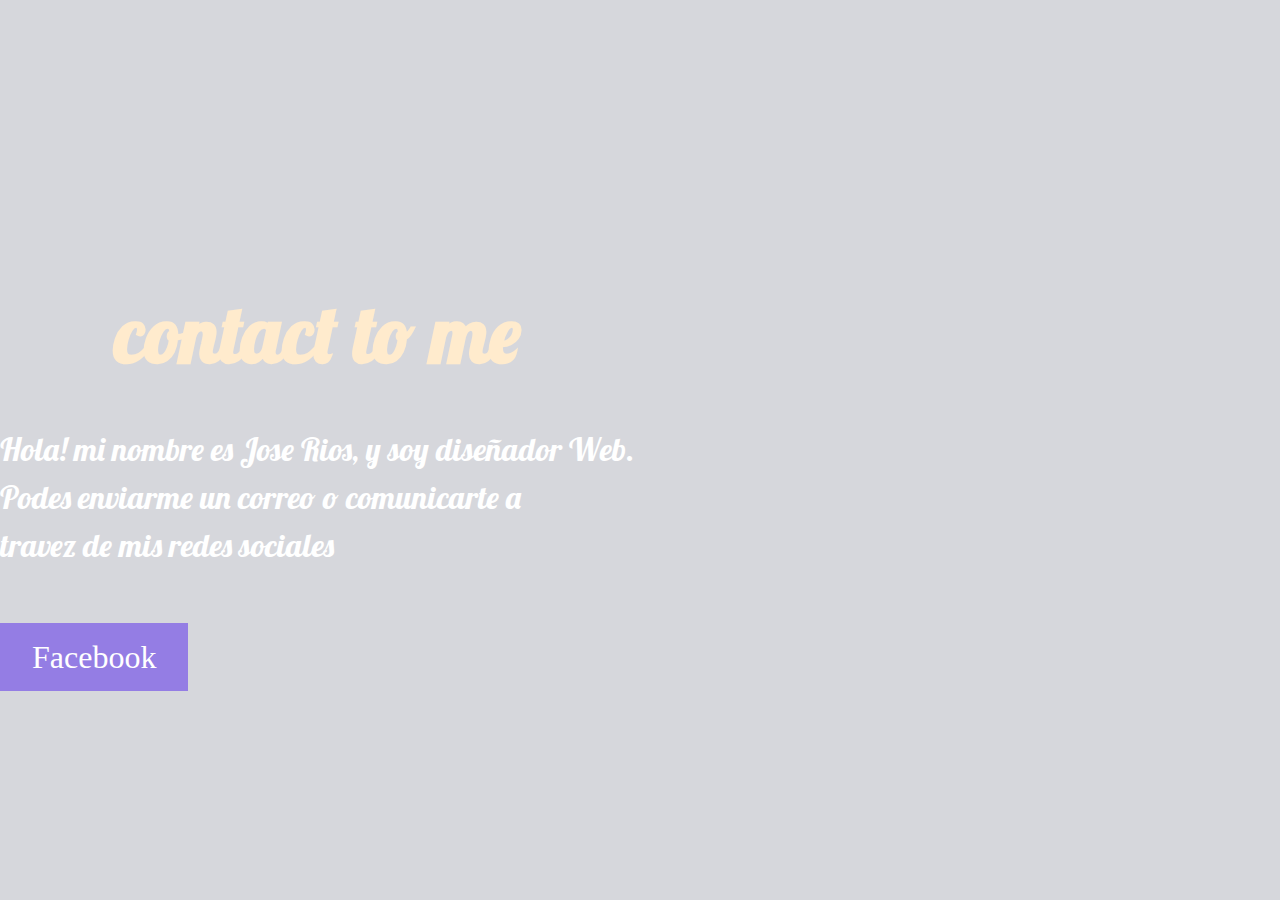
==== index.html @ 2dfaf9b1 "first commit" ====
<!DOCTYPE html>
<html lang="en">

<head>
    <meta charset="UTF-8">
    <meta name="viewport" content="width=device-width, initial-scale=1.0">
    <title>Wusht</title>
    <link rel="icon" href="king.ico">
    <link rel="stylesheet" href="main.css">
    <link href="https://fonts.googleapis.com/css2?family=Lobster&display=swap" rel="stylesheet">

</head>

<body>

    </div>

    <header class="header content">
        <div class="header-video">
            <video src="video/mar.mp4" muted autoplay loop></video></div>
        <div class="header-overlay"></div>
        <div class="header-content">
            <h1>contact to me</h1>
            <p>Hola! mi nombre es Jose Rios, y soy diseñador Web.<br> Podes enviarme un correo o comunicarte a<br> travez de mis redes sociales</p>
            <a href="https://www.facebook.com/ian.crimson.92" target="_blank" class="btn">Facebook</a>
        </div>
    </header>
</body>

</html>
---- main.css ----
* {
    box-sizing: border-box;
}

body {
    margin: 0;
    font-size: 1rem;
    line-height: 1.5;
    color: #333;
    overflow-x: hidden;
}

.header {
    height: 100vh;
    display: flex;
    align-items: center;
    color: #fff;
}

.conten {
    max-width: 49rem;
    padding-left: 1rem;
    padding-right: 1rem;
    margin: auto;
    text-align: center;
}

.header-video {
    position: absolute;
    top: 0;
    left: 0;
    width: 100%;
    height: 100vh;
    overflow: hidden;
}

.header-video video {
    min-width: 100%;
    min-height: 100%;
}

.header-overlay {
    height: 100vh;
    width: 100vw;
    position: absolute;
    top: 0;
    left: 0;
    background: #303952;
    z-index: 1;
    opacity: .2;
}

.header-content {
    z-index: 2;
}

.header-content h1 {
    text-align: center;
    color: blanchedalmond;
    font-size: 80px;
    margin-bottom: 0;
    font-family: 'Lobster', cursive;
}

.header-content p {
    text-align: left;
    font-size: 2rem;
    display: block;
    padding-bottom: 2rem;
    font-family: 'Lobster', cursive;
}

.btn {
    background: #947de4;
    color: #fff;
    font-size: 2rem;
    padding: 1rem 2rem;
    text-decoration: none;
}
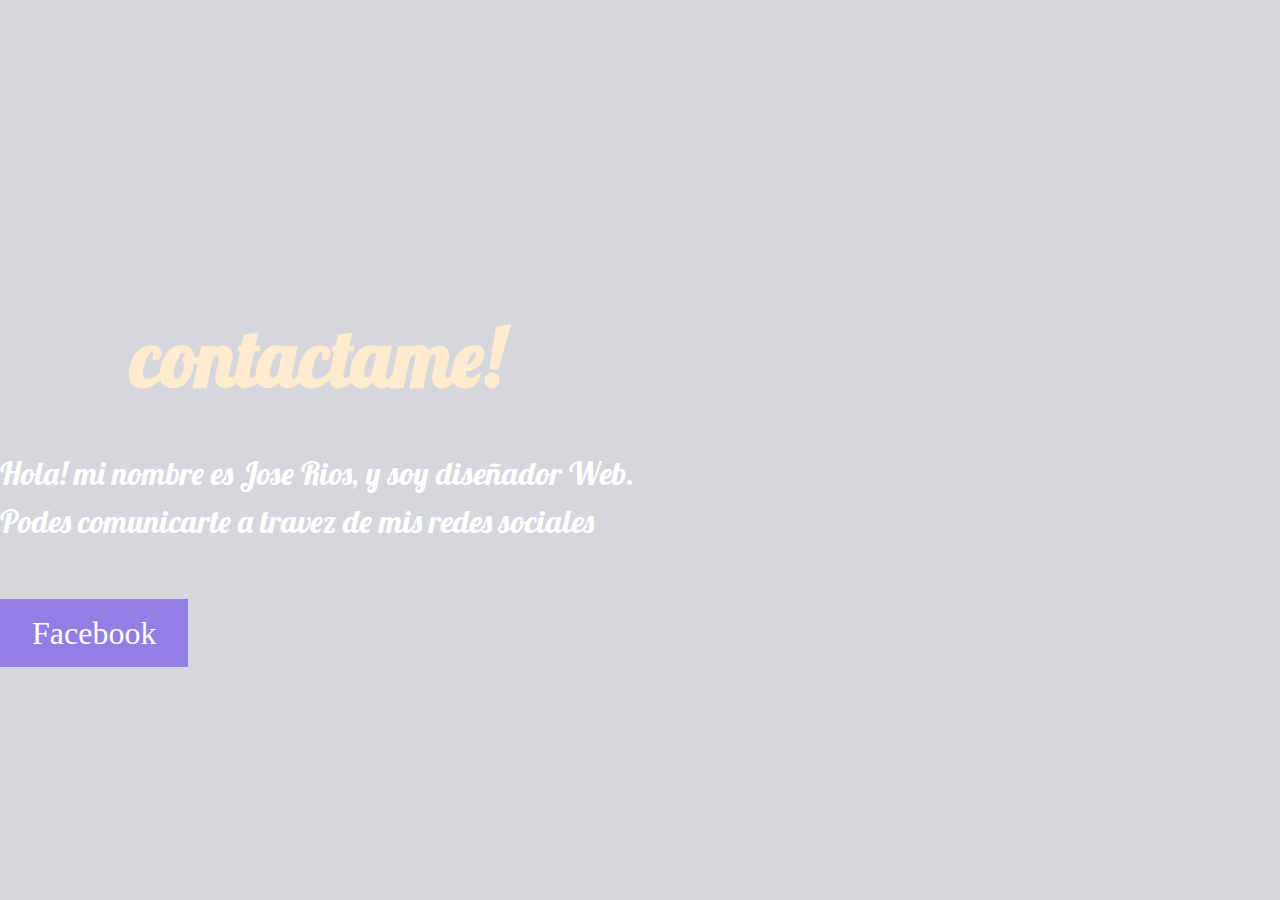
==== commit 542c79ca: "last commit" ====
--- a/index.html
+++ b/index.html
@@ -4,7 +4,7 @@
 <head>
     <meta charset="UTF-8">
     <meta name="viewport" content="width=device-width, initial-scale=1.0">
-    <title>Wusht</title>
+    <title>Temporal | Site</title>
     <link rel="icon" href="king.ico">
     <link rel="stylesheet" href="main.css">
     <link href="https://fonts.googleapis.com/css2?family=Lobster&display=swap" rel="stylesheet">
@@ -20,8 +20,8 @@
             <video src="video/mar.mp4" muted autoplay loop></video></div>
         <div class="header-overlay"></div>
         <div class="header-content">
-            <h1>contact to me</h1>
-            <p>Hola! mi nombre es Jose Rios, y soy diseñador Web.<br> Podes enviarme un correo o comunicarte a<br> travez de mis redes sociales</p>
+            <h1>contactame!</h1>
+            <p>Hola! mi nombre es Jose Rios, y soy diseñador Web.<br> Podes comunicarte a travez de mis redes sociales</p>
             <a href="https://www.facebook.com/ian.crimson.92" target="_blank" class="btn">Facebook</a>
         </div>
     </header>
